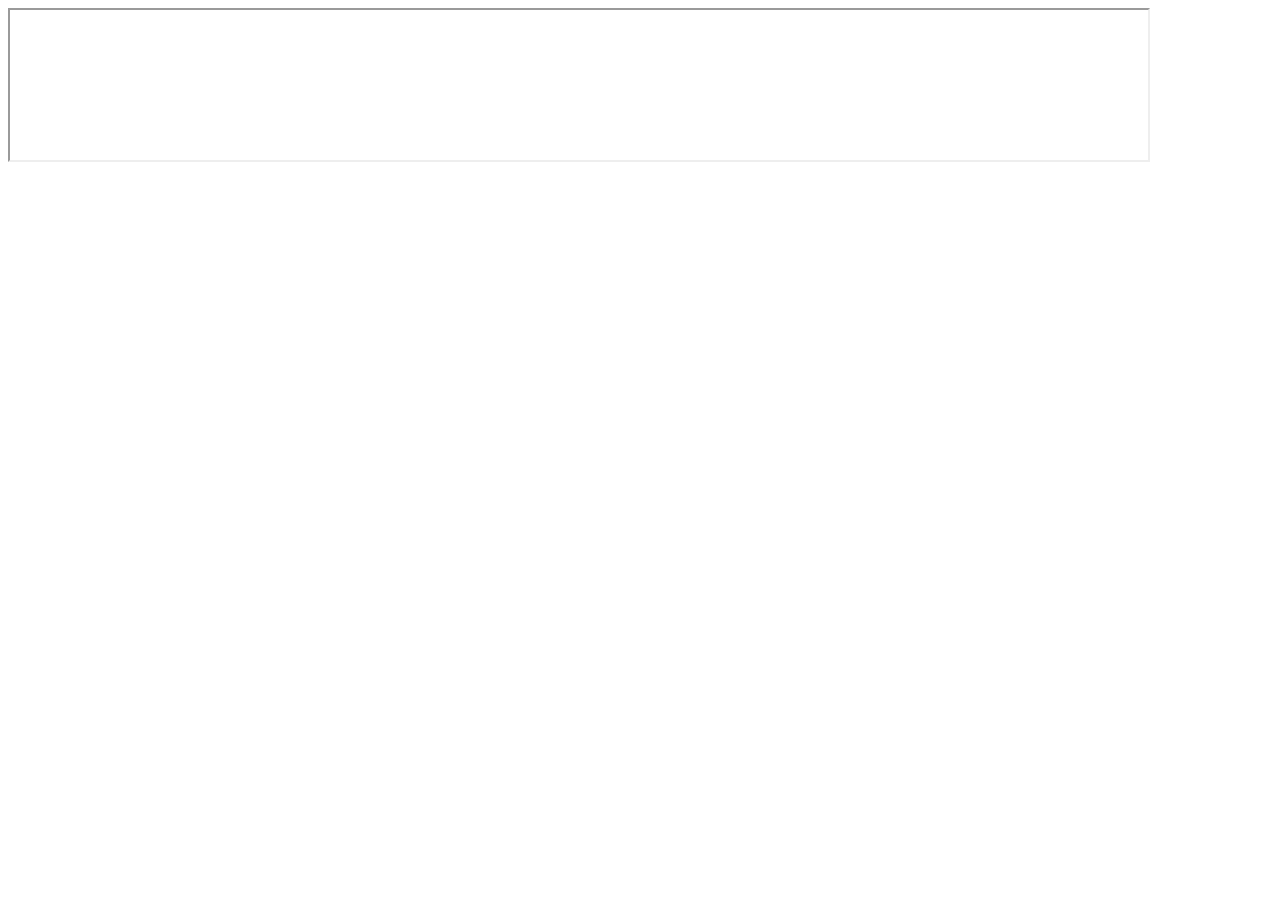
==== index.html @ ba6f094d "update-one" ====
<!doctype html>
<html lang="en">
    <head>
        <script src="./js/index.js"></script>
        <link rel="stylesheet" href="./index.css">
    </head>
    <body id="index-body">
        <div id="create_project">
            <iframe width="90%" height="90%">
                <p>Create a new project</p>
                <p>Project Name: </p><input type="name">
            </iframe>
        </div>
    </body>
</html>
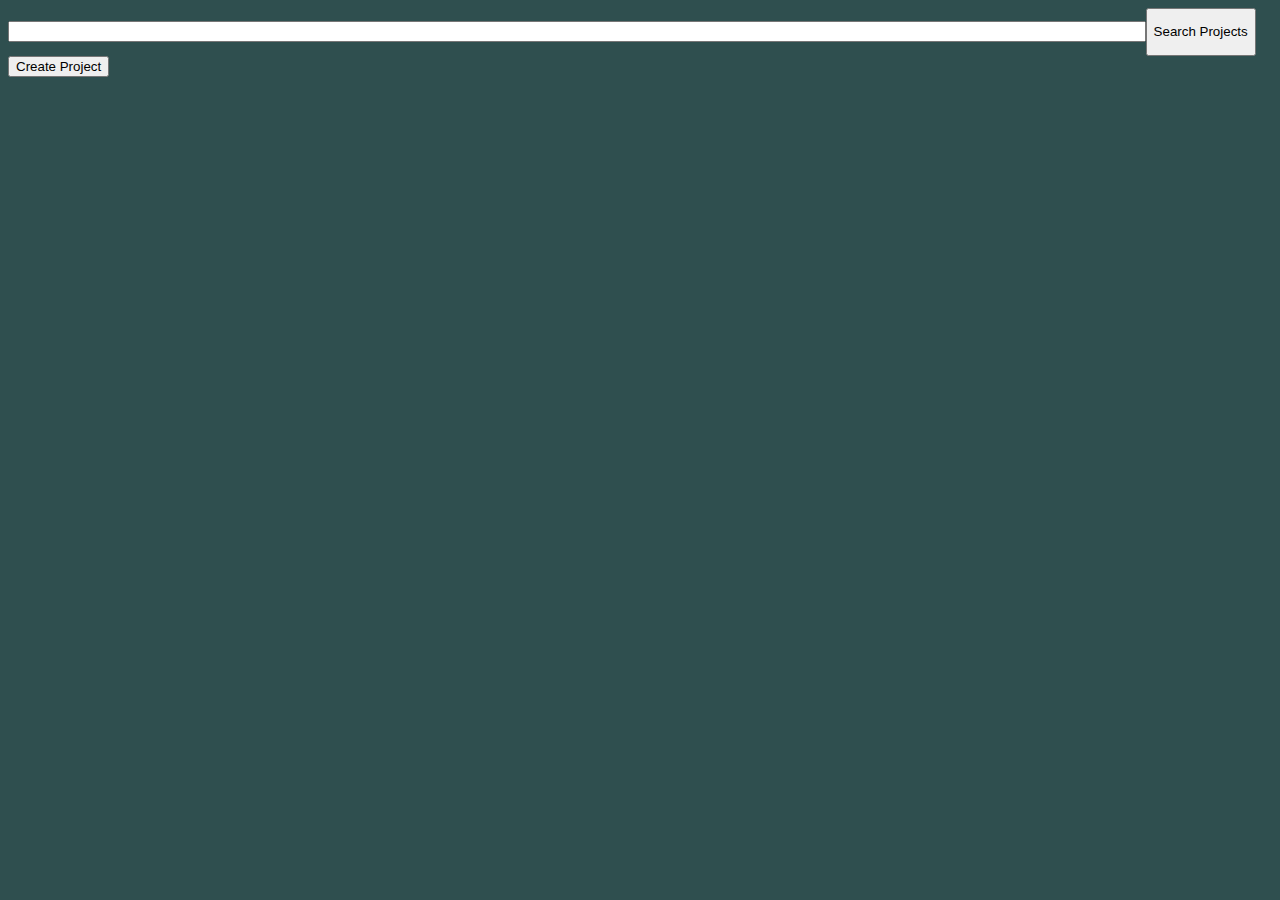
==== commit e5c98e59: "Add files via upload" ====
--- a/index.html
+++ b/index.html
@@ -1,15 +1,19 @@
 <!doctype html>
 <html lang="en">
     <head>
+        <title>CDS Game EngineZ</title>
+        <link rel="icon" href="./icon.png" type="image/x-icon">
         <script src="./js/index.js"></script>
         <link rel="stylesheet" href="./index.css">
     </head>
     <body id="index-body">
-        <div id="create_project">
-            <iframe width="90%" height="90%">
-                <p>Create a new project</p>
-                <p>Project Name: </p><input type="name">
-            </iframe>
+        <div id="main">
+            <div id="searchbar">
+                <form onsubmit="search_projects()">
+                    <input type="search" id="search-projects"><button type="submit"><p>Search Projects</p></button>
+                </form>
+            </div>
+            <a href="./editior/editior.html" target="_blank"><button>Create Project</button></a>
         </div>
     </body>
 </html>--- a/index.css
+++ b/index.css
@@ -0,0 +1,14 @@
+html {
+    background-color: darkslategrey;
+}
+p {
+    font-family: Arial, Helvetica, sans-serif;
+}
+#create_project {
+    display: none;
+    top: 50%;
+    left: 50%;
+}
+#search-projects{
+    width: 90%;
+}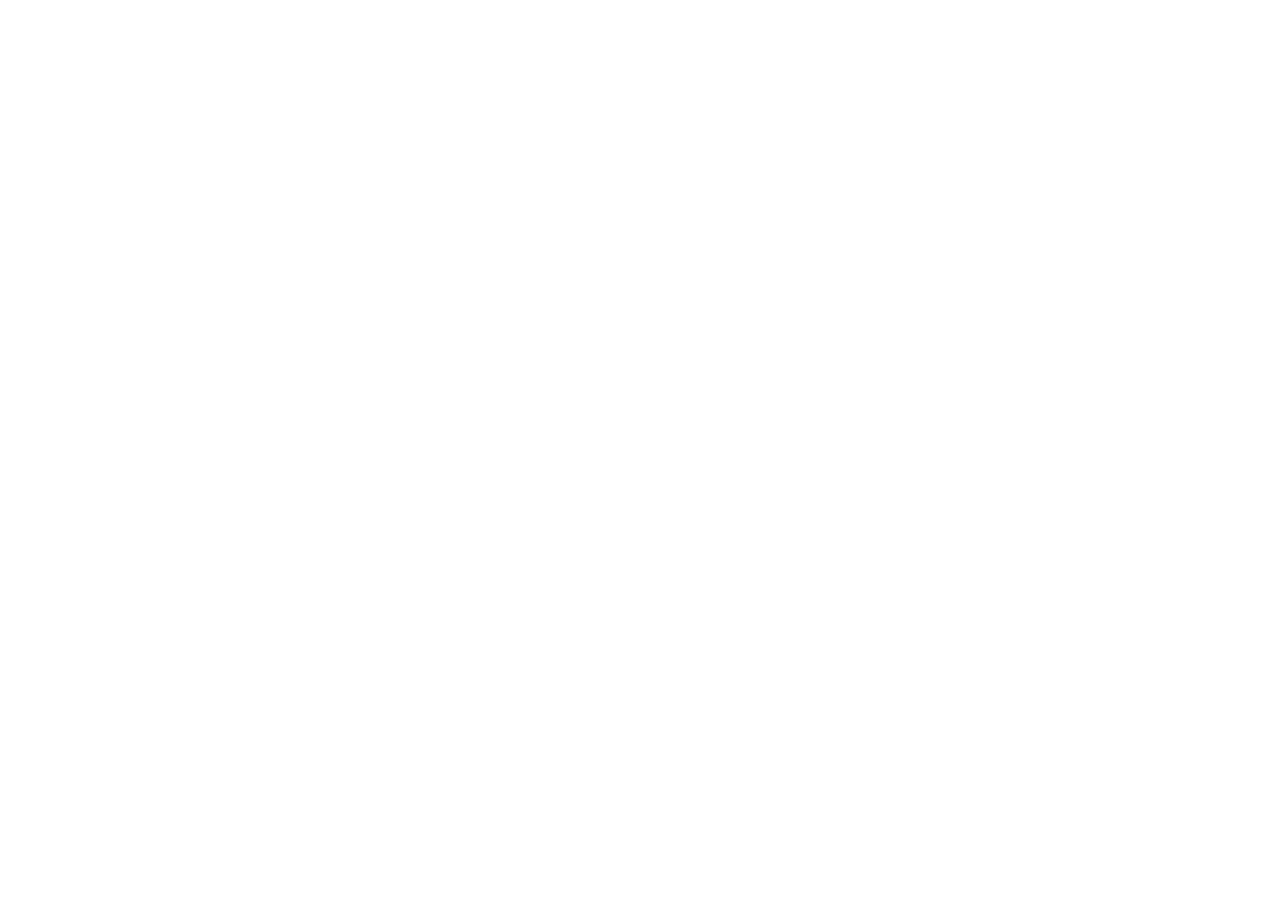
==== commit bf3a9b4f: "ummmm" ====
--- a/index.html
+++ b/index.html
@@ -1,19 +1,13 @@
-<!doctype html>
+<!DOCTYPE html>
 <html lang="en">
-    <head>
-        <title>CDS Game EngineZ</title>
-        <link rel="icon" href="./icon.png" type="image/x-icon">
-        <script src="./js/index.js"></script>
-        <link rel="stylesheet" href="./index.css">
-    </head>
-    <body id="index-body">
-        <div id="main">
-            <div id="searchbar">
-                <form onsubmit="search_projects()">
-                    <input type="search" id="search-projects"><button type="submit"><p>Search Projects</p></button>
-                </form>
-            </div>
-            <a href="./editior/editior.html" target="_blank"><button>Create Project</button></a>
-        </div>
-    </body>
+<head>
+    <meta charset="UTF-8">
+    <meta http-equiv="X-UA-Compatible" content="IE=edge">
+    <meta name="viewport" content="width=device-width, initial-scale=1.0">
+    <link rel="stylesheet" href="./index.css">
+    <title>CDS Game Engine</title>
+</head>
+<body>
+    
+</body>
 </html>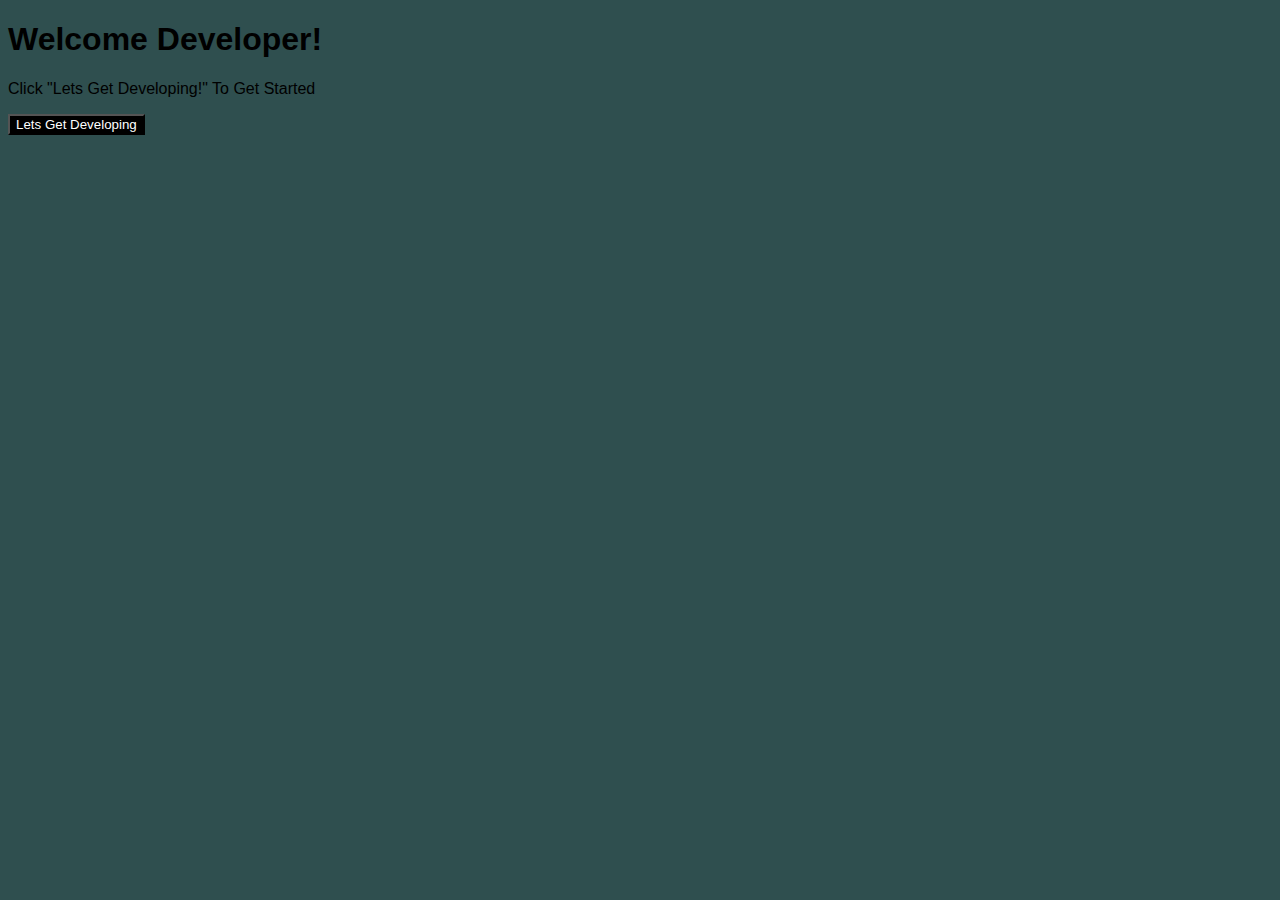
==== commit 7cac49d8: "" ====
--- a/index.html
+++ b/index.html
@@ -5,9 +5,12 @@
     <meta http-equiv="X-UA-Compatible" content="IE=edge">
     <meta name="viewport" content="width=device-width, initial-scale=1.0">
     <link rel="stylesheet" href="./index.css">
+    <link rel="icon" href="./icon.png" type="image/x-icon">
     <title>CDS Game Engine</title>
 </head>
 <body>
-    
+    <h1>Welcome Developer!</h1>
+    <p>Click "Lets Get Developing!" To Get Started</p>
+    <a href="./agree/agree.html"><button>Lets Get Developing</button></a>
 </body>
 </html>--- a/index.css
+++ b/index.css
@@ -0,0 +1,12 @@
+body {
+    background-color: darkslategray;
+    align-items: center;
+}
+h1, p {
+    font-family: Arial, Helvetica, sans-serif;
+}
+button  {
+    background-color: black;
+    color: white;
+    font-family: Arial, Helvetica, sans-serif;
+}